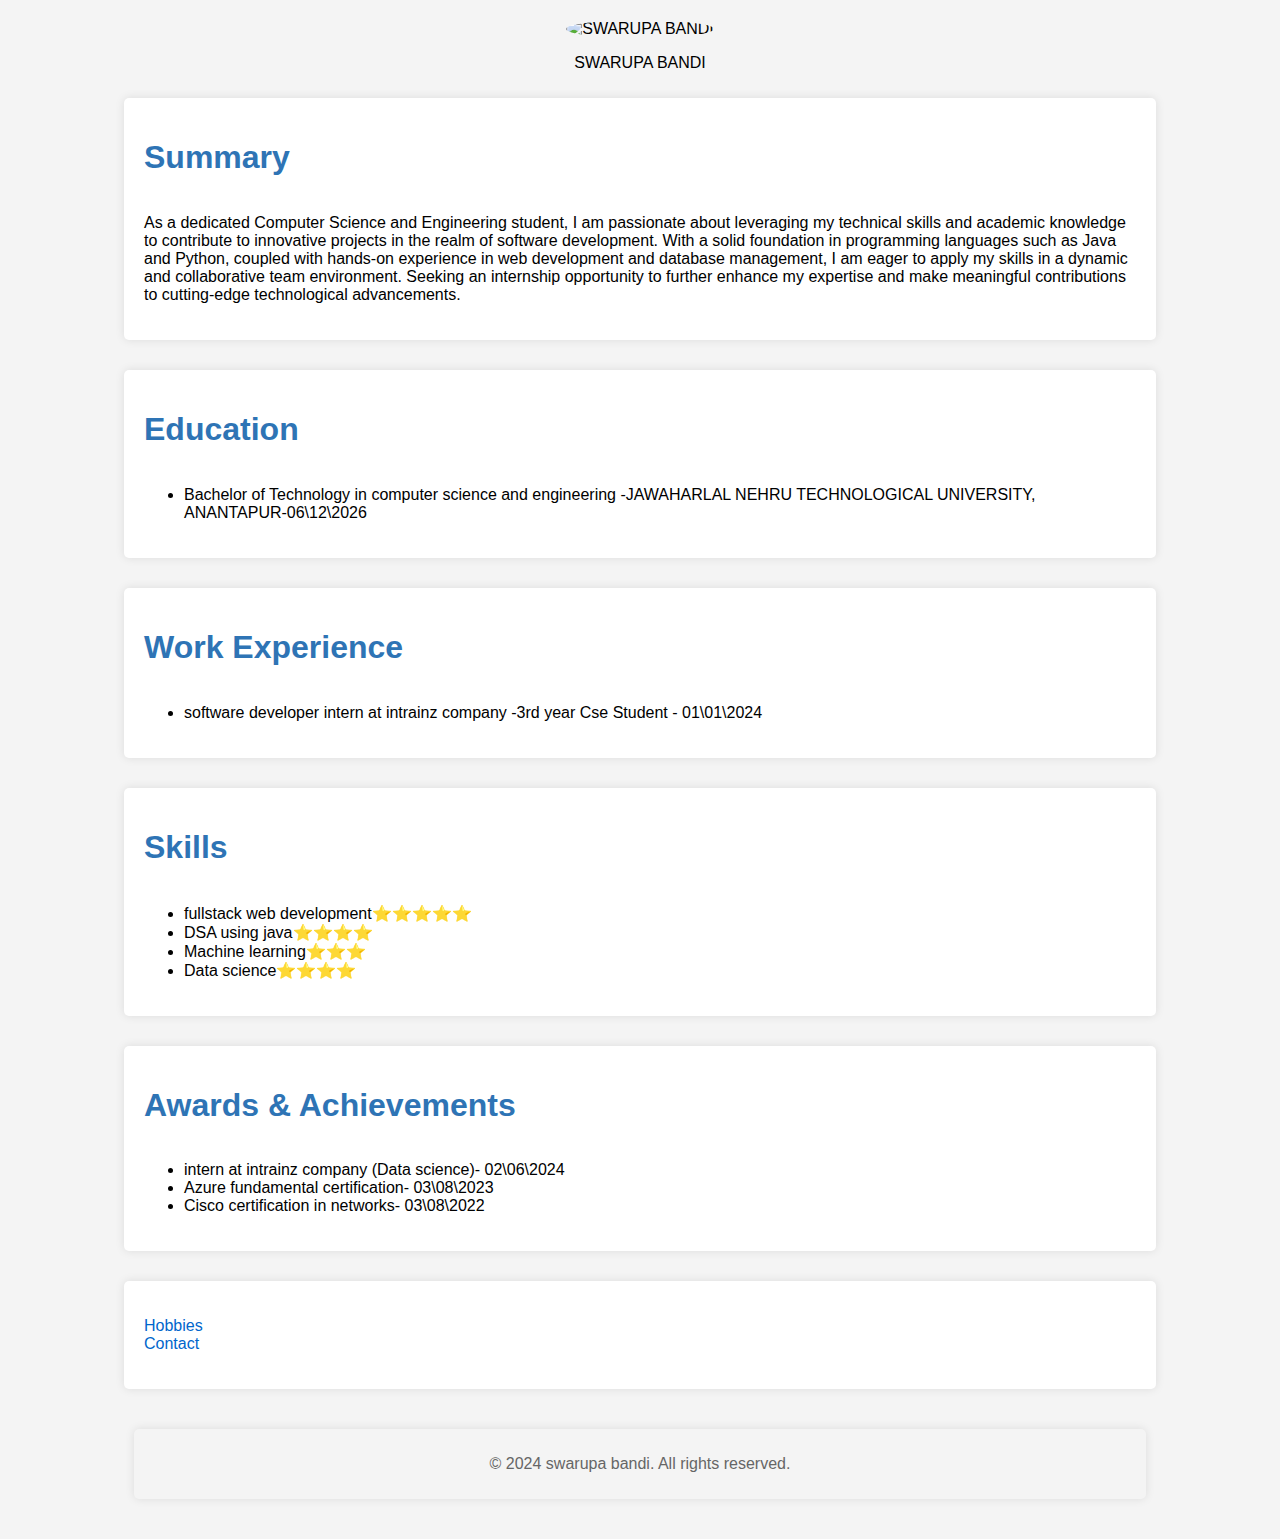
==== portfolio/index.html @ 30218d2b "Add files via upload" ====
<!doctype html>
<html lang="en"> 
 <head> 
  <meta charset="UTF-8"> 
  <meta name="viewport" content="width=device-width, initial-scale=1.0"> 
  <title>My Resume</title>
  <link rel="stylesheet" href="styles.css"> 
 </head> 
 <body> <!-- Profile Photo --> 
  <img src=" C:\Users\SMART\Documents\portfolio\rupapic.jpg" alt="SWARUPA BANDI">
<p>SWARUPA BANDI</p>
  <section> 
   <h1>Summary</h1> 
   <p>  As a dedicated Computer Science and Engineering student, I am passionate about leveraging my technical skills and academic knowledge to contribute to innovative projects in the realm of software development. With a solid foundation in programming languages such as Java and Python, coupled with hands-on experience in web development and database management, I am eager to apply my skills in a dynamic and collaborative team environment. Seeking an internship opportunity to further enhance my expertise and make meaningful contributions to cutting-edge technological advancements.</p> 
  </section> <!-- Education --> 
  <section> 
   <h1>Education</h1> 
   <ul> 
    <li> Bachelor of Technology in computer science and engineering -JAWAHARLAL NEHRU TECHNOLOGICAL UNIVERSITY, ANANTAPUR-06\12\2026 </li> 
   </ul> 
  </section> <!-- Work Experience --> 
  <section> 
   <h1>Work Experience</h1> 
   <ul> 
    <li>software developer intern at intrainz company -3rd year Cse Student - 01\01\2024 </li>
   </ul> 
  </section> 
  <section> 
   <h1>Skills</h1> 
   <ul> 
    <li> fullstack web development⭐⭐⭐⭐⭐</li> 
    <li>DSA using java⭐⭐⭐⭐</li>
    <li>Machine learning⭐⭐⭐</li> 
    <li>Data science⭐⭐⭐⭐</li> 
   </ul> 
  </section> <!-- Awards, Certifications, or Achievements --> 
  <section> 
   <h1>Awards &amp; Achievements</h1> 
   <ul> 
    <li>intern at intrainz company (Data science)- 02\06\2024</li> 
    <li>Azure fundamental certification- 03\08\2023</li> 
    <li>Cisco certification in networks- 03\08\2022</li>
   </ul> 
  </section>  
  <nav> 
   <ul> 
    <li><a href="hobbies.html">Hobbies</a></li>
     <li><a href="contact.html">Contact</a></li>
  </nav> 
  <footer> 
   <p>© 2024 swarupa bandi. All rights reserved.</p> 
  </footer> 
 </body>
</html>
---- portfolio/styles.css ----
body {
    font-family: 'Arial', sans-serif;
    margin: 0;
    padding: 0;
    background-color: #f4f4f4;
}

header, nav, section, footer {
    background-color: #fff;
    padding: 20px;
    margin: 10px;
    border-radius: 5px;
    box-shadow: 0 0 10px rgba(0, 0, 0, 0.1);
}

h1, h2, h3 {
    color: #333;
}

nav ul {
    list-style-type: none;
    padding: 0;
}

nav li {
    display: inline;
    margin-right: 10px;
}

img {
    max-width: 20%;
    height: auto;
    border-radius: 50%;
}

footer {
    margin-top: 20px;
    text-align: center;
    color: #666;
}
body {
    font-family: 'Arial', sans-serif;
    margin: 20px;
    display: flex;
    flex-direction: column;
    align-items: center;
}

header, section, nav, footer {
    margin-bottom: 20px;
    width: 80%; 
}

h1, h2 {
    color: #333;
}

section, nav {
    display: flex;
    flex-direction: column;
    align-items: flex-start;
}

nav ul {
    display: flex;
    flex-direction: column;
    align-items: flex-start;
}

nav a {
    text-decoration: none;
    color: #0066cc;
}



footer {
    background-color: #f4f4f4;
    padding: 10px;
    text-align: center;
    width: 100%;
}

body {
    font-family: 'Arial', sans-serif;
    margin: 20px;
    display: flex;
    flex-direction: column;
    align-items: center;
}

header, section, nav, footer {
    margin-bottom: 20px;
    width: 80%; 
}

h1 {
    color: #2e74b5; /* Blue color */
}

h2 {
    color: #4caf50; /* Green color */
}

section, nav {
    display: flex;
    flex-direction: column;
    align-items: flex-start;
}

nav ul {
    display: flex;
    flex-direction: column;
    align-items: flex-start;
}

nav a {
    text-decoration: none;
    color: #0066cc;
}

img {
    max-width: 100%;
    height: auto;
    border-radius: 50%;
}

footer {
    background-color: #f4f4f4;
    pad
body {
    font-family: 'Arial', sans-serif;
    margin: 20px;
    display: flex;
    flex-direction: column;
    align-items: center;
}

header, section, nav, footer {
    margin-bottom: 20px;
    width: 80%; 
}

h1 {
    color: #2e74b5; 
}

h2 {
    color: #4caf50; 
}

section, nav {
    display: flex;
    flex-direction: column;
    align-items: flex-start;
}

nav ul {
    display: flex;
    flex-direction: column;
    align-items: flex-start;
}

nav a {
    text-decoration: none;
    color: #0066cc;
}

img {
    max-width: 15px; /* Adjust the size as needed */
    height: auto;
    border-radius: 50%;
}

footer {
    background-color: #f4f4f4;
    padding: 10px;
    text-align: center;
    width: 100%;
}
body {
    font-family: 'Arial', sans-serif;
    margin: 20px;
    display: flex;
    flex-direction: column;
    align-items: center;
}

header, section, nav, footer {
    margin-bottom: 20px;
    width: 80%; 
}

h1 {
    color: #2e74b5; /* Blue color */
}

h2 {
    color: #4caf50; /* Green color */
}

section, nav {
    display: flex;
    flex-direction: column;
    align-items: flex-start;
}

nav ul {
    display: flex;
    flex-direction: column;
    align-items: flex-start;
}

nav a {
    text-decoration: none;
    color: #0066cc;
}

img {
    max-width: 150px; 
    height: auto;
    border-radius: 50%;
}

footer {
    background-color: #f4f4f4;
    padding: 10px;
    text-align: center;
    width: 100%;
}
body {
    font-family: 'Arial', sans-serif;
    margin: 20px;
    display: flex;
    flex-direction: column;
    align-items: center;
}

header, section, nav, footer {
    margin-bottom: 20px;
    width: 80%; 
}

h1 {
    color: #2e74b5; /* Blue color */
}

h2 {
    color: #4caf50; /* Green color */
}

section, nav {
    display: flex;
    flex-direction: column;
    align-items: flex-start;
}

nav ul {
    display: flex;
    flex-direction: column;
    align-items: flex-start;
}

nav a {
    text-decoration: none;
    color: #0066cc;
}

img {
    width: 150px; 
    height: 150px; 
}

footer {
    background-color: #f4f4f4;
    padding: 10px;
    text-align: center;
    width: 100%;
}
.profile-container {
    text-align: center;
}

.profile-container img {
    width: 80px; /* Adjust the size as needed */
    height: auto;
    border-radius: 50%;
}

.profile-container p {
    margin-top: 10px;
    color: #3498db; 
    text-transform:uppercase;
    font-size:60px;
}
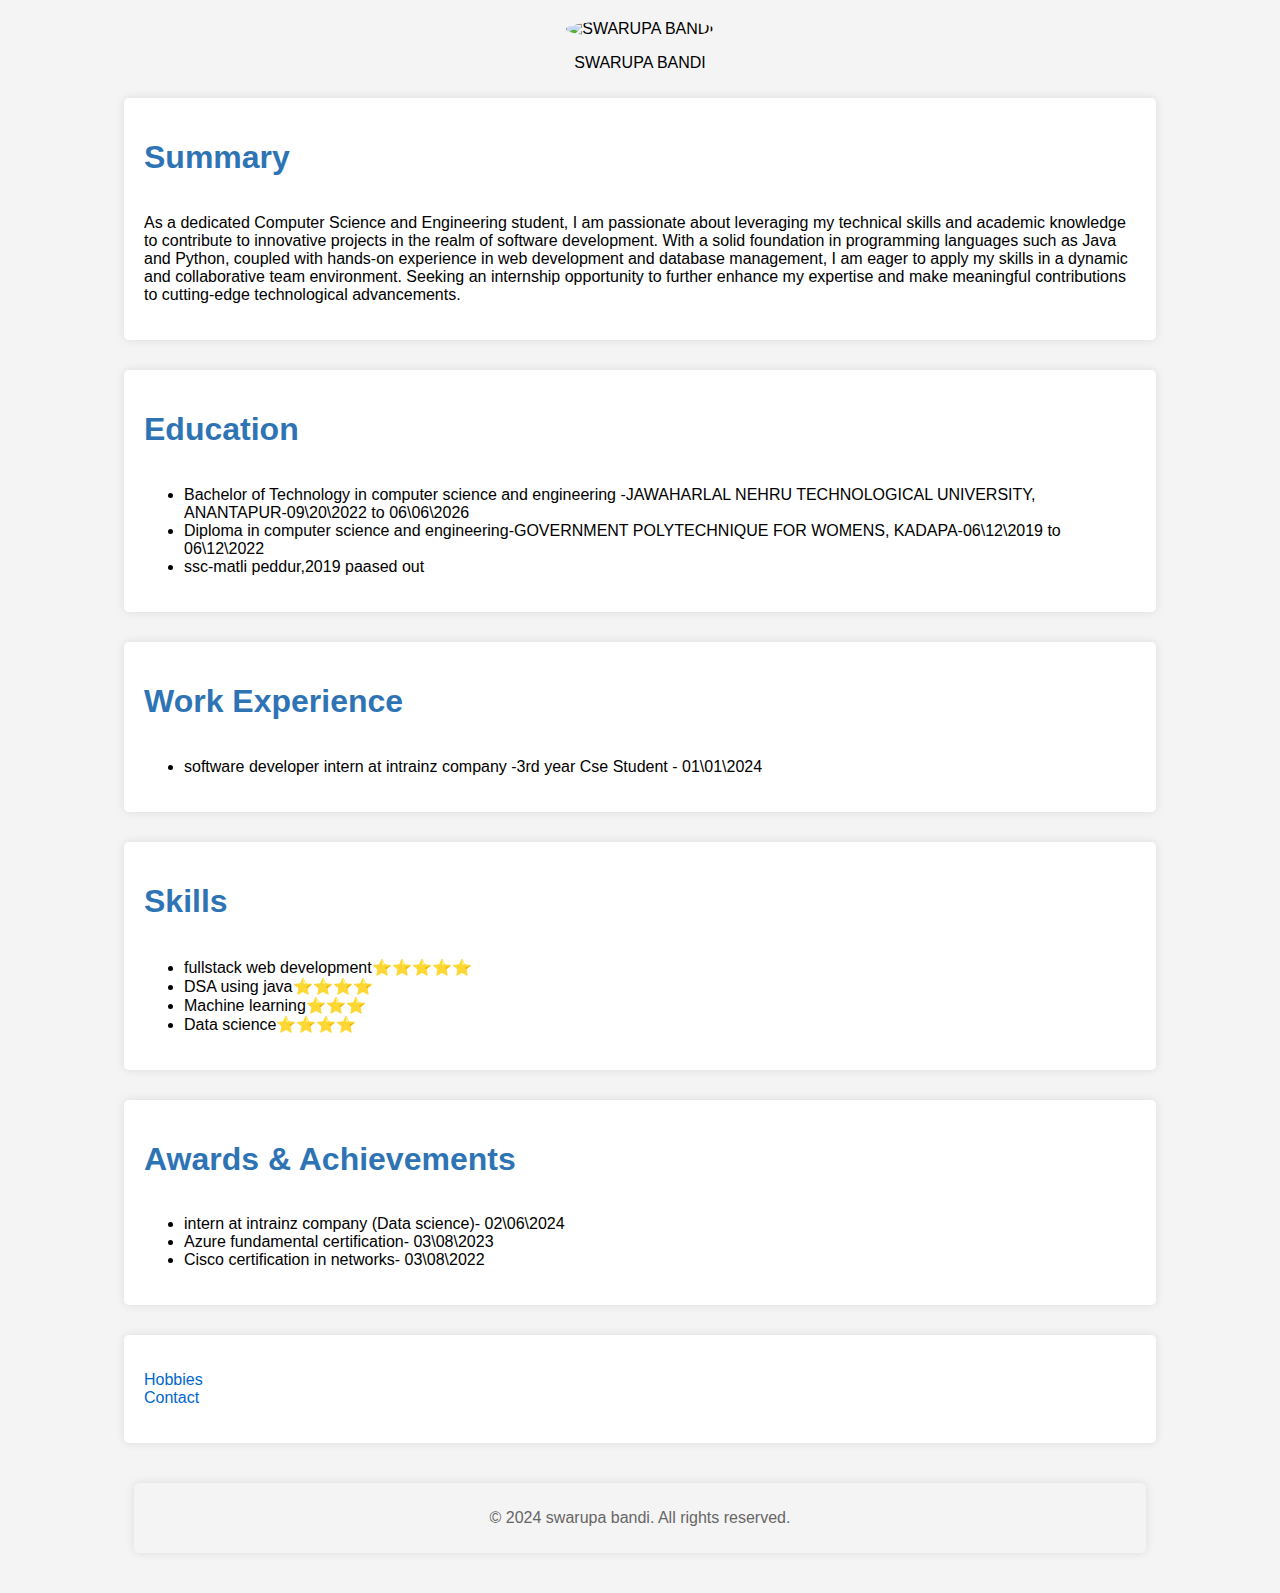
==== commit ecddff27: "index.html" ====
--- a/portfolio/index.html
+++ b/portfolio/index.html
@@ -16,7 +16,9 @@
   <section> 
    <h1>Education</h1> 
    <ul> 
-    <li> Bachelor of Technology in computer science and engineering -JAWAHARLAL NEHRU TECHNOLOGICAL UNIVERSITY, ANANTAPUR-06\12\2026 </li> 
+    <li> Bachelor of Technology in computer science and engineering -JAWAHARLAL NEHRU TECHNOLOGICAL UNIVERSITY, ANANTAPUR-09\20\2022 to 06\06\2026</li>
+    <li>Diploma in computer science and engineering-GOVERNMENT POLYTECHNIQUE FOR WOMENS, KADAPA-06\12\2019  to 06\12\2022</li>
+    <li>ssc-matli peddur,2019 paased out</li>
    </ul> 
   </section> <!-- Work Experience --> 
   <section> 
@@ -51,4 +53,4 @@
    <p>© 2024 swarupa bandi. All rights reserved.</p> 
   </footer> 
  </body>
-</html>+</html>
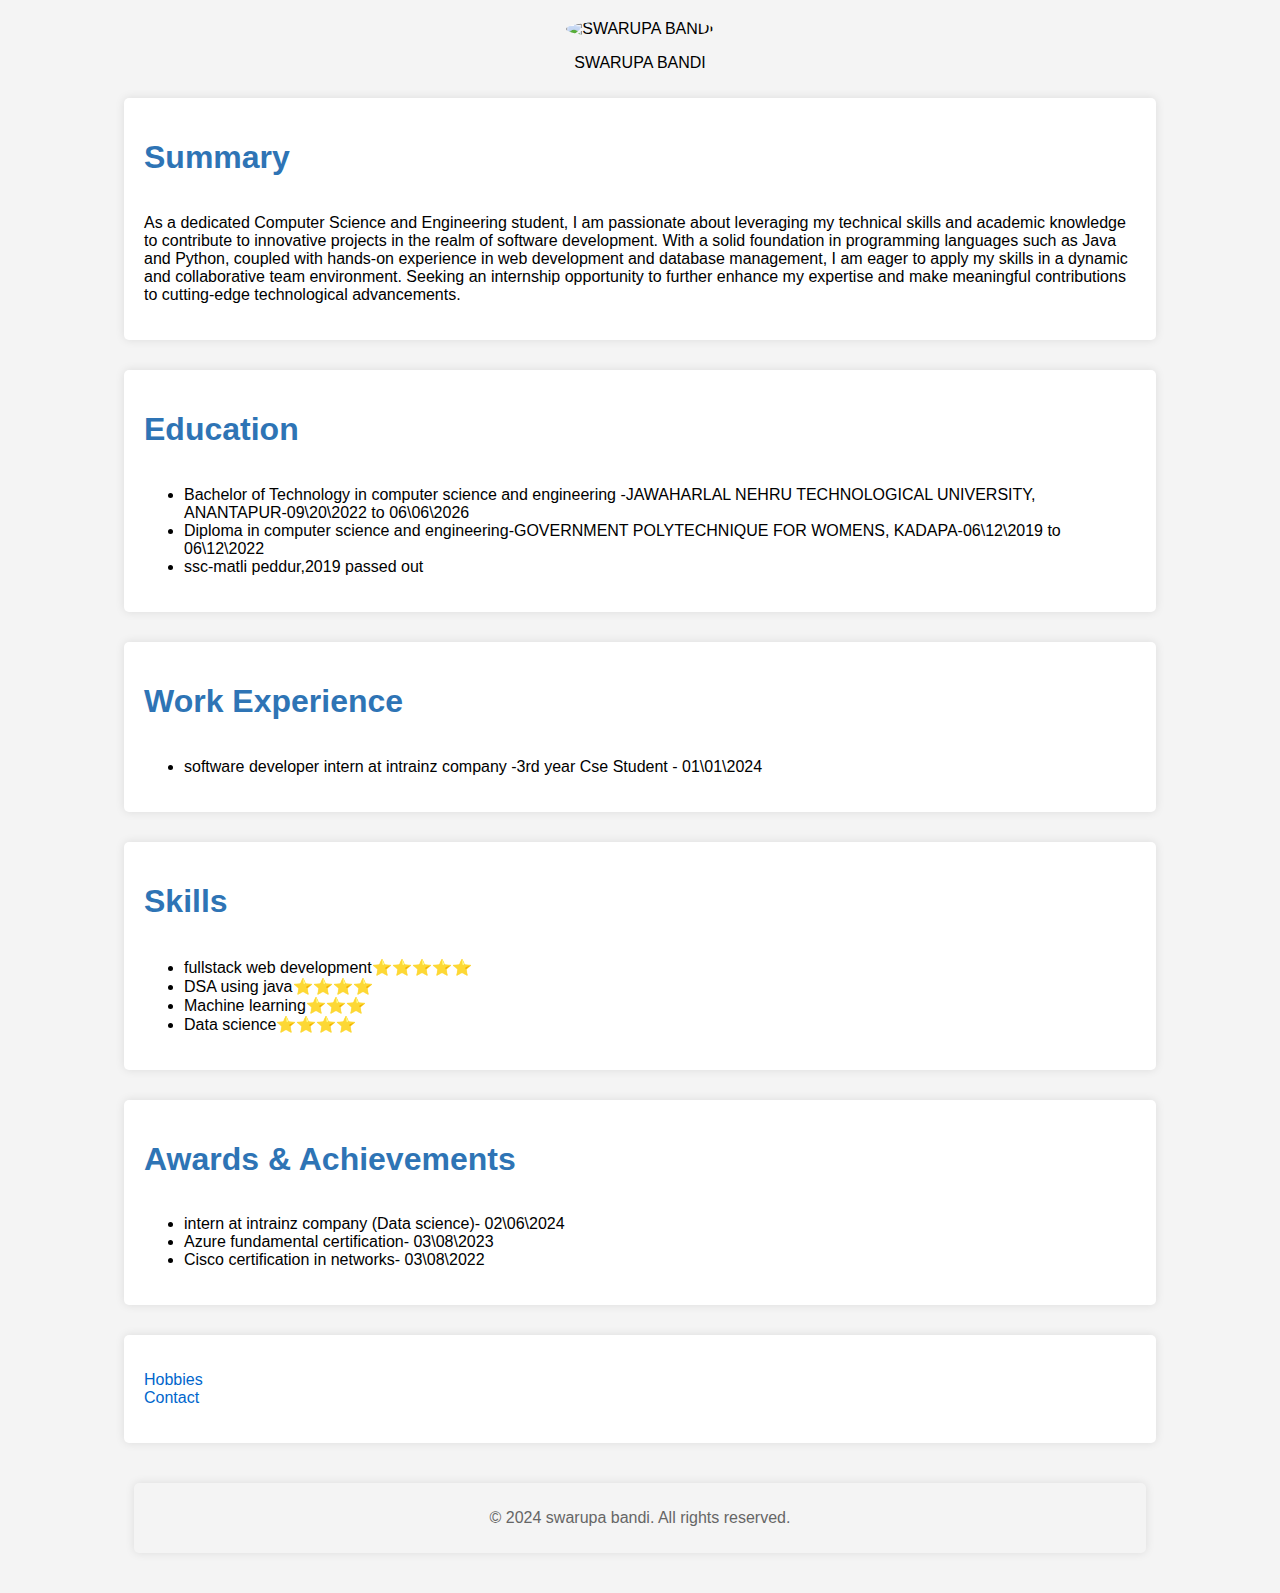
==== commit 56192d00: "index.html" ====
--- a/portfolio/index.html
+++ b/portfolio/index.html
@@ -18,7 +18,7 @@
    <ul> 
     <li> Bachelor of Technology in computer science and engineering -JAWAHARLAL NEHRU TECHNOLOGICAL UNIVERSITY, ANANTAPUR-09\20\2022 to 06\06\2026</li>
     <li>Diploma in computer science and engineering-GOVERNMENT POLYTECHNIQUE FOR WOMENS, KADAPA-06\12\2019  to 06\12\2022</li>
-    <li>ssc-matli peddur,2019 paased out</li>
+    <li>ssc-matli peddur,2019 passed out</li>
    </ul> 
   </section> <!-- Work Experience --> 
   <section> 
